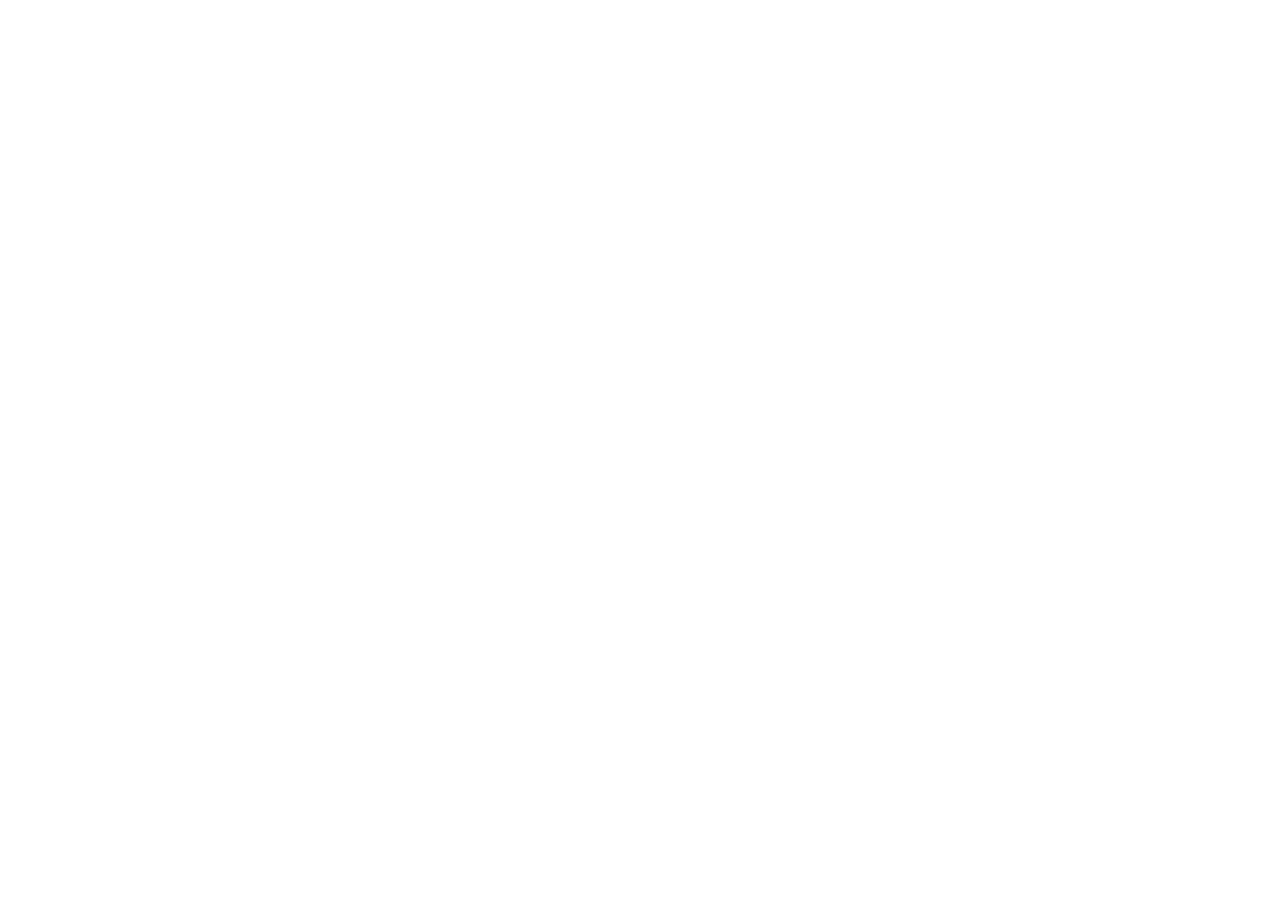
==== index.html @ b782983c "Add files via upload" ====
<!DOCTYPE html>
<html lang="en">
<head>
    <meta charset="UTF-8">
	<meta http-equiv="X-UA-Compatible" content="IE=edge,chrome=1"/>
	<meta name="description" content="react redux router single page template,use bootstrap"/>
	<meta name="keywords" content="react redux router"/>
	<meta name="author" content="zcj"/>
	<meta name="apple-mobile-web-app-capable" content="no"/>
    <meta name="viewport" content="width=device-width,initial-scale=1,maximum-scale=1,minimum-scale=1,user-scalable=no"/>
    <title>index</title>
    <link rel="stylesheet" href="https://maxcdn.bootstrapcdn.com/bootstrap/latest/css/bootstrap.min.css">
<link href="/static/styles.css" rel="stylesheet"></head>
<body>
<div id="root"></div>
<script type="text/javascript" src="/static/js/vendor.65cb8991d14a982d8d99.js"></script><script type="text/javascript" src="/static/js/app.0eb8f7ea2173c8274aa5.js"></script></body>
</html>
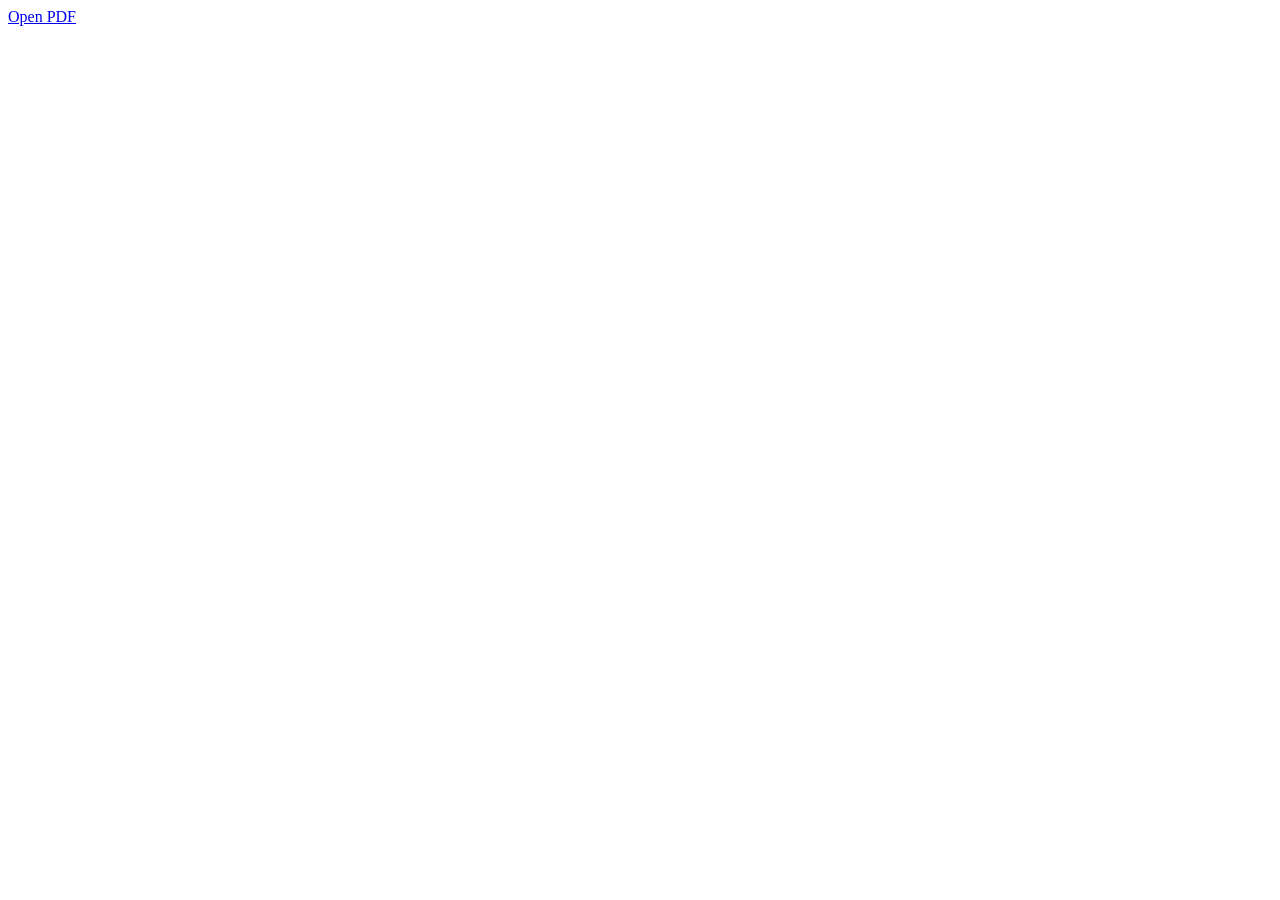
==== commit 4fc540f8: "Update index.html" ====
--- a/index.html
+++ b/index.html
@@ -9,9 +9,9 @@
 	<meta name="apple-mobile-web-app-capable" content="no"/>
     <meta name="viewport" content="width=device-width,initial-scale=1,maximum-scale=1,minimum-scale=1,user-scalable=no"/>
     <title>index</title>
-    <link rel="stylesheet" href="https://maxcdn.bootstrapcdn.com/bootstrap/latest/css/bootstrap.min.css">
-<link href="/static/styles.css" rel="stylesheet"></head>
+</head>
 <body>
 <div id="root"></div>
-<script type="text/javascript" src="/static/js/vendor.65cb8991d14a982d8d99.js"></script><script type="text/javascript" src="/static/js/app.0eb8f7ea2173c8274aa5.js"></script></body>
-</html>+<a href="http://210.13.77.89:16900/report/2018-11-07/NBU_80001_1183257_20181107-165127-775.pdf" target="_blank" >Open PDF</a>
+</body>
+</html>
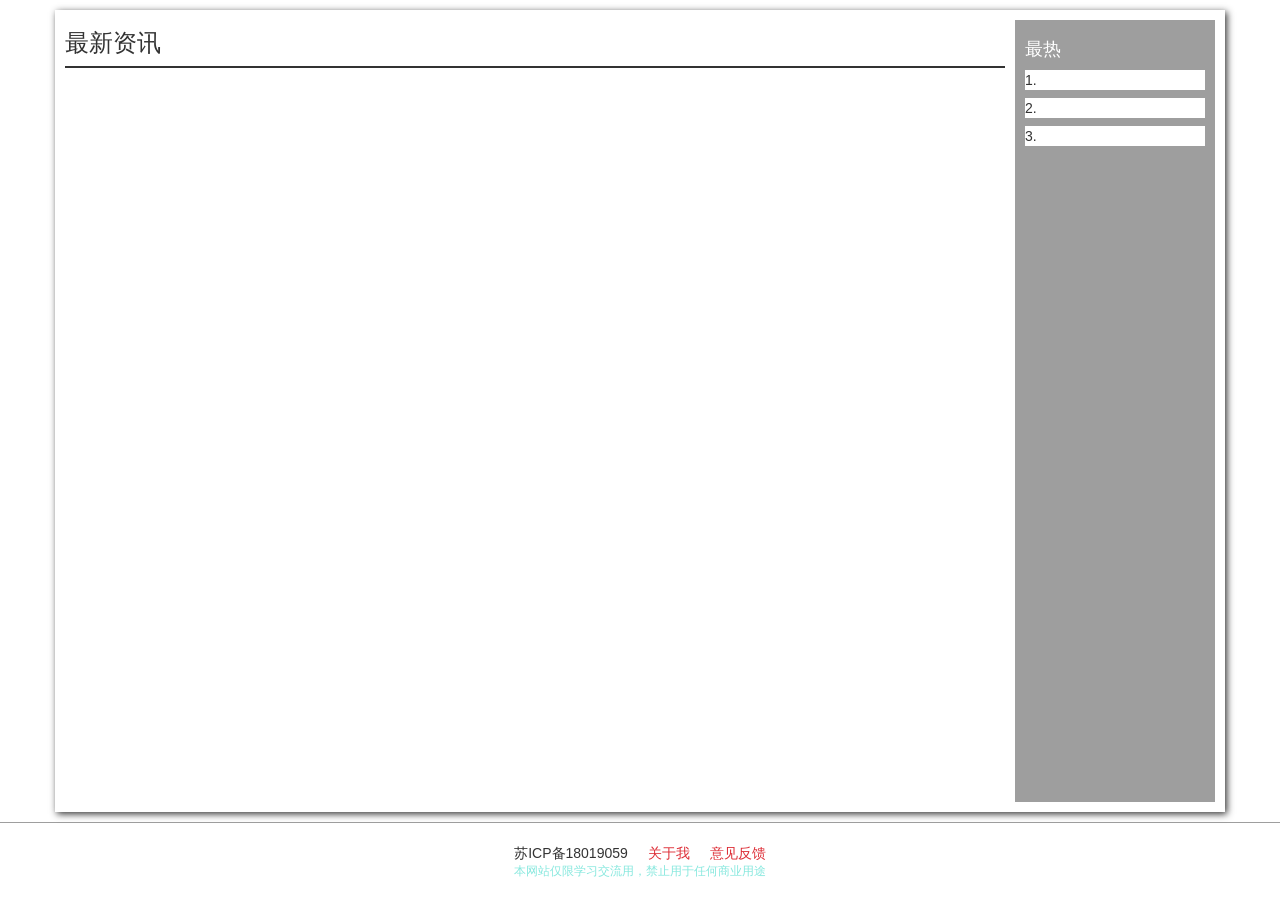
==== commit 962d21ff: "upload" ====
--- a/index.html
+++ b/index.html
@@ -2,16 +2,17 @@
 <html lang="en">
 <head>
     <meta charset="UTF-8">
-	<meta http-equiv="X-UA-Compatible" content="IE=edge,chrome=1"/>
-	<meta name="description" content="react redux router single page template,use bootstrap"/>
-	<meta name="keywords" content="react redux router"/>
-	<meta name="author" content="zcj"/>
-	<meta name="apple-mobile-web-app-capable" content="no"/>
+    <meta http-equiv="X-UA-Compatible" content="IE=edge,chrome=1"/>
+    <meta name="description" content="第二世界-梦中的幻想世界，我为世界而生"/>
+    <meta name="keywords" content="第二世界,梦中幻想,梦中世界"/>
+    <meta name="author" content="zcj"/>
+    <meta name="apple-mobile-web-app-capable" content="no"/>
     <meta name="viewport" content="width=device-width,initial-scale=1,maximum-scale=1,minimum-scale=1,user-scalable=no"/>
-    <title>index</title>
-</head>
+    <title>第二世界-梦中幻想</title>
+    <link rel="shortcut icon" href="static/favicon.ico" />
+    <link rel="stylesheet" href="static/bootstrap/css/bootstrap.min.css" />
+<link href="/css/styles.63eb3d47c1b0d786651444890433c342.css" rel="stylesheet"></head>
 <body>
 <div id="root"></div>
-<a href="http://210.13.77.89:16900/report/2018-11-07/NBU_80001_1183257_20181107-165127-775.pdf" target="_blank" >Open PDF</a>
-</body>
-</html>
+<script type="text/javascript" src="/js/vendor.d94ebb12326b03728328.js"></script><script type="text/javascript" src="/js/app.e75f65615c70e1833a7f.js"></script></body>
+</html>
--- a/css/styles.63eb3d47c1b0d786651444890433c342.css
+++ b/css/styles.63eb3d47c1b0d786651444890433c342.css
@@ -0,0 +1 @@
+@keyframes a{0%{transform:rotate(-1turn)}to{transform:rotate(0deg)}}@keyframes b{0%{transform:rotate(0)}75%{transform:rotate(1turn)}to{transform:rotate(1turn)}}#root,body,html{height:100%;width:100%}#root{position:relative}#root:after{content:" ";position:absolute;height:100%;width:100%;left:0;top:0;z-index:-1}ul{list-style:none;margin:0;padding-left:0}button{outline:none!important}a{color:#dd2c35}::-webkit-scrollbar{width:3px;height:3px}::-webkit-scrollbar-button{width:0;height:0;background:transparent}::-webkit-scrollbar-track-piece{background:transparent}::-webkit-scrollbar-thumb{background:#87e8de}#root>.container{padding-left:0;padding-right:0}.modal-footer{padding:0;border-top:0;display:-ms-flexbox;display:flex}.modal-footer .btn+.btn{margin-left:0;border-left:0}.modal-footer>.btn{-ms-flex:1;flex:1;border-radius:0}.modal-footer>.btn:only-child{border-bottom-left-radius:3px;border-bottom-right-radius:3px}.modal-footer>.btn:first-child{border-bottom-left-radius:3px}.modal-footer>.btn:last-child{background-color:#795548;border-color:#795548;color:#fff;border-bottom-right-radius:3px}.modal-content{border-radius:3px}.modal-body,.modal-header{padding:10px;padding-bottom:15px;text-align:center}.modal-body h5,.modal-header h5{margin-top:5px;margin-bottom:15px}.cm-btn-confirm{background-color:#795548;border-color:#795548;color:#fff}.cm-text-center{text-align:center}.cm-center{margin:0 auto}.cm-text-indent{text-indent:20px}.cm-hide{display:none}.cm-overflow{overflow-y:scroll;overflow-x:hidden}.cm-clear:after,.cm-clear:before{content:" ";display:block;clear:both}.cm-xs{font-size:12px}.cm-sm{font-size:14px}.cm-md{font-size:16px}.cm-lg{font-size:18px}#root{overflow:hidden!important}.cm-main{height:100%;display:-ms-flexbox;display:flex;-ms-flex-direction:column;flex-direction:column;padding:0;overflow:hidden}.cm-content{-ms-flex:1;flex:1;padding:1rem;-webkit-overflow-scrolling:touch!important}@media screen and (max-width:768px){.cm-content{width:100%}::-webkit-scrollbar-thumb{background:#ccc}.cm-bread-crumb{-ms-flex-direction:row!important;flex-direction:row!important}}.cm-blue{color:#00bcd4}.cm-bg-blue{background-color:#00bcd4}.cm-red{color:#e91e63}.cm-bg-red{background-color:#e91e63}.cm-grey{color:#9e9e9e}.cm-bg-grey{background-color:#9e9e9e}.cm-white{color:#fff}.cm-bg-white{background-color:#fff}.cm-green{color:green}.cm-bg-green{background-color:green}.cm-purple{color:purple}.cm-bg-purple{background-color:purple}.cm-black{color:#505050}.cm-bg-black{background-color:#505050}.cj-character-detail table{margin-bottom:2rem}.cj-character-detail .cm-content{overflow-y:scroll;overflow-x:hidden}.cj-character-detail .cj-top{display:-ms-flexbox;display:flex}.cj-character-detail .cj-portrait-td{width:30%}.cj-character-detail .cj-figure>span{display:inline-block;padding-left:8px;width:33.33333%;border-right:1px solid #fff}.cj-character-detail .cj-figure>span:first-child{padding:0}.cj-character-detail .cj-figure>span:last-child{border:0}.cj-character-detail .cj-layout-space{display:-ms-flexbox;display:flex;-ms-flex-pack:distribute;justify-content:space-around;border-width:0 0 1px;border-style:solid}.cj-character-detail .cj-no-bd{border-bottom:0}.cj-character-detail .cj-properties{border:1px solid}.cj-character-detail .cj-properties .cj-title{padding:8px;text-align:center;border-bottom:1px solid}.cj-character-detail .cj-properties .cj-body{padding:3px;text-indent:20px}.cj-character-detail .cj-properties+.cj-properties{border-top:8px solid}.cj-character-list .cm-content{position:relative;display:-ms-flexbox;display:flex;-ms-flex-direction:column;flex-direction:column;overflow:hidden}.cj-character-list .cj-article-list{color:#505050;background-color:#fff;width:100%;height:100%;margin-bottom:0}.cj-character-list .cj-article-list .cj-desc{display:-webkit-box;-webkit-line-clamp:3;font-size:12px;overflow:hidden}.cj-character-list .cj-article-list li{width:100%;padding:10px 0;border-bottom:1px solid #9e9e9e}.cj-character-list .cj-article-list li:last-child{border-bottom:0}.cj-fate.cm-content{display:-ms-flexbox;display:flex;-ms-flex-align:center;align-items:center}.cj-fate .cj-window{position:relative;display:-ms-flexbox;display:flex;width:100%;height:90px;border-radius:3px;border:1px solid #fff;-ms-flex-item-align:start;align-self:flex-start}.cj-fate .cj-window .cj-avatar-cont{display:-ms-flexbox;display:flex;-ms-flex-direction:column;flex-direction:column}.cj-fate .cj-window .cj-avatar-cont img{-ms-flex:1;flex:1;width:70px}.cj-fate .cj-window .cj-avatar-cont img[src=""]{opacity:0}.cj-fate .cj-window .cj-avatar-cont .cj-name{display:-ms-flexbox;display:flex;-ms-flex-direction:column;flex-direction:column;-ms-flex-pack:center;justify-content:center;-ms-flex-align:center;align-items:center;height:25px}@keyframes c{0%{background-color:initial}50%{background-color:#fff}to{background-color:initial}}.cj-fate .cj-window .cj-text{-ms-flex:1;flex:1;border-left:1px solid #fff;padding:5px;text-indent:20px;margin:-1px;border-radius:3px}.cj-fate .cj-window .cj-text span{transition:opacity .3s;opacity:1}.cj-fate .cj-window .cj-fade span{opacity:0}.cj-fate .cj-window .cj-click-circle{display:-ms-flexbox;display:flex;position:absolute;bottom:5px;right:5px;-ms-flex-pack:center;justify-content:center;-ms-flex-align:center;align-items:center;width:20px;height:20px;border-radius:50%;overflow:hidden;border:1px solid #fff;animation:c 1s infinite}.cj-fate .cj-window .cj-click-circle .cj-inner-circle{width:12px;height:12px;border-radius:50%;overflow:hidden;background-color:#fff}.cj-home .cj-header{border-bottom:2px solid}.cj-home .cj-header .cj-center-top{margin-top:10px}.cj-home .cm-content{position:relative;display:-ms-flexbox;display:flex;overflow:hidden}.cj-home .cj-center{display:-ms-flexbox;display:flex;width:100%;-ms-flex-direction:column;flex-direction:column;-ms-flex:1;flex:1}.cj-home .cj-article-list{-ms-flex:1;flex:1;color:#505050;width:100%;overflow-y:scroll;overflow-x:hidden}@media screen and (min-width:768px){.cj-home .cj-center,.cj-home .cj-hot-cont{padding-right:10px}.cj-home .cm-content{margin:1rem auto;box-shadow:2px 2px 7px}.cj-home .cj-article-list{padding:0 10px}.cj-home .cj-hot-cont{width:200px;padding:10px}.cj-home .cj-hot-cont .cj-hot-list>li{background-color:#fff;margin-bottom:8px}}@media screen and (max-width:768px){.cj-home .cj-hot-cont{display:none}}.cj-login .cj-header{border-bottom:1px solid #9e9e9e;padding:0 10px;margin:0 10px}.cj-login .cm-content{display:-ms-flexbox;display:flex;-ms-flex-direction:column;flex-direction:column;margin-top:50px;max-width:350px}.cj-login .cj-logo{margin-bottom:2rem;display:-ms-flexbox;display:flex;-ms-flex-pack:center;justify-content:center;height:7rem;font-size:7rem}.cj-login .cj-logo .cj-icon{width:7rem;height:7rem}.cj-login .cj-btn,.cj-login .cj-btn-login{width:100%}.cj-login .cj-rotate{animation:b 4s infinite}.cj-login .cj-footer{padding:10px;text-align:center}.cj-editor{display:block}.cj-editor .cj-title{margin-bottom:10px}.cj-editor .w-e-toolbar{-ms-flex-pack:distribute;justify-content:space-around;-ms-flex-wrap:wrap;flex-wrap:wrap}.cj-editor .cm-content{background-color:#fff}.cj-editor .cj-save{width:100px;margin-top:10px}.cj-manage-index .cm-content{display:-ms-flexbox;display:flex;-ms-flex-direction:column;flex-direction:column}.cj-manage-index .cj-search-cont{margin-bottom:5px}.cj-manage-index .cj-menu-main{width:100%;display:-ms-flexbox;display:flex}.cj-manage-index .cj-menu-main button{-ms-flex:1;flex:1}.cj-manage-index .cj-header-cont{-ms-flex-item-align:end;align-self:flex-end}.cj-manage-index .cj-tabs{-ms-flex:1;flex:1;display:-ms-flexbox;display:flex;-ms-flex-direction:column;flex-direction:column;width:100%;position:relative;overflow:hidden}.cj-manage-index .cj-tabs>ul{background-color:#fff}.cj-manage-index .cj-tabs>ul>li{margin-bottom:0}.cj-manage-index .cj-tabs>ul>li>a{border-radius:0;border:none!important}.cj-manage-index .cj-tabs .cj-list-cont{width:100%;margin:10px auto}.cj-manage-index .cj-tabs .cj-list-cont .cj-list-item{padding:10px}.cj-manage-index .cj-tabs .cj-list-cont .cj-list-item .cj-list-menu>button{color:#9e9e9e}.cj-manage-index .cj-tabs .cj-list-cont .cj-list-item .cj-list-header{display:-ms-flexbox;display:flex}.cj-manage-index .cj-tabs .cj-list-cont .cj-list-item .cj-list-icon{width:35px;height:35px;border-radius:5px;overflow:hidden;margin:0 5px}.cj-manage-index .cj-tabs .cj-list-cont .cj-list-item .cj-list-text{min-height:20px;display:-webkit-box;-webkit-line-clamp:2;overflow:hidden}.cj-manage-index .cj-tabs .cj-list-cont .cj-list-item .cj-icon-cont{width:30px;height:30px;border-radius:50%;overflow:hidden}.cj-manage-index .cj-search-cont{width:200px;width:100%}.cm-footer{padding:20px 15px;border-top:1px solid #9e9e9e;background-color:#fff;transition:all 1s}@media screen and (max-width:768px){.cm-footer .cj-hide{display:none!important}.cm-footer .cm-overlay{display:-ms-flexbox;display:flex;-ms-flex-direction:column;flex-direction:column;position:absolute;top:0;left:0;width:100%;bottom:110px}.cm-footer .cm-overlay-black{height:50%;width:100%;background-color:rgba(0,0,0,.7)}.cm-footer .cm-overlay .cm-search-result{-ms-flex:1;flex:1;padding:10px;background-color:#fff;overflow-y:scroll}.cm-footer .cm-overlay .cm-search-result li{display:-ms-flexbox;display:flex;-ms-flex-direction:column;flex-direction:column;height:50px;border:1px solid #9e9e9e;margin-bottom:3px;overflow:hidden}.cm-footer .cm-overlay .cm-search-result li .cm-search-title{display:-ms-flexbox;display:flex;margin:0;padding-left:5px;-ms-flex-pack:justify;justify-content:space-between;border-bottom:1px solid #9e9e9e}.cm-footer .cm-overlay .cm-search-result li .cm-search-title aside{display:-ms-flexbox;display:flex;-ms-flex-pack:center;justify-content:center;padding:3px;font-size:14px;color:#fff}.cm-footer .cm-overlay .cm-search-result li .cm-search-title aside .cm-search-icon{margin-left:5px}.cm-footer .cm-overlay .cm-search-result li .cm-search-content{-ms-flex:1;flex:1;padding-left:5px;line-height:1.9;white-space:nowrap;text-overflow:ellipsis;overflow:hidden}.cm-footer .cm-footer-left{display:-ms-flexbox;display:flex}.cm-footer .cm-footer-left li{padding:0 15px}.cm-footer .cm-search-cont{margin-bottom:15px}.cm-footer .cm-active{bottom:85px!important}.cm-footer .cm-footer-circle-menu{position:absolute;width:50px;height:50px;right:25px;bottom:35px;z-index:3;border-radius:50%;background-color:#fff;border-bottom:1px solid #9e9e9e}.cm-footer .cm-footer-circle-menu,.cm-footer .cm-footer-circle-menu .cm-footer-child-circle{display:-ms-flexbox;display:flex;-ms-flex-pack:center;justify-content:center;-ms-flex-align:center;align-items:center;overflow:hidden}.cm-footer .cm-footer-circle-menu .cm-footer-child-circle{width:44px;height:44px;border-radius:50%;border:1px solid #9e9e9e}.cm-footer .cm-footer-large{display:none}}@media screen and (min-width:768px){.cm-footer .cm-footer-large{-ms-flex-direction:column;flex-direction:column;-ms-flex-align:center;align-items:center}.cm-footer .cm-footer-large,.cm-footer .cm-footer-menu{display:-ms-flexbox;display:flex}.cm-footer .cm-footer-menu>li{padding:0 10px}.cm-footer .cm-info{color:#87e8de}.cm-footer .cm-footer-circle-menu,.cm-footer .cm-footer-left{display:none}}.cm-header{width:100%;padding:10px;-ms-flex-pack:end;justify-content:flex-end}.cm-header,.cm-header .cm-header-left{display:-ms-flexbox;display:flex;-ms-flex-align:center;align-items:center}.cm-header .cm-header-left{height:22px;padding:0 5px}.cm-header .cm-header-left-icon{top:0;margin-right:5px}.cm-header .cm-header-avatar{width:50px;height:50px;border-radius:50%;overflow:hidden}.cm-header .cm-header-right{display:-ms-flexbox;display:flex}.cm-header .cm-header-right li{padding:0 8px}.cm-header .form-control{height:auto;padding:0 12px}@media screen and (max-width:768px){.cm-header{color:#13c2c2;background-color:#fff;border-bottom:1px solid #13c2c2}.cm-header .cm-header-brand{display:none}.cm-header .cm-header-left{-ms-flex:1;flex:1}.cm-header .cm-header-overlay{position:fixed;top:0;left:0;width:100%;height:100%;background-color:rgba(0,0,0,.6);z-index:10000;transition:all 1s ease}.cm-header .cm-header-overlay .cm-header-menus-cont{float:right;width:200px;height:100%;background-color:#fff}.cm-header .cm-header-overlay .cm-header-avatar-cont{padding:10px;border-bottom:5px solid #9e9e9e}.cm-header .cm-header-overlay .cm-header-avatar{margin:0 auto;border:1px solid #9e9e9e}.cm-header .cm-header-overlay .cm-header-avatar-menu{display:-ms-flexbox;display:flex;-ms-flex-pack:center;justify-content:center;-ms-flex-align:center;align-items:center}.cm-header .cm-header-overlay .cm-header-avatar-menu>li{padding:0 10px}.cm-header .cm-header-overlay .cm-header-avatar-menu .btn{padding:3px 10px}.cm-header .cm-header-overlay .cm-header-menus li{display:-ms-flexbox;display:flex;-ms-flex-align:center;align-items:center;padding:10px;font-size:16px;color:#13c2c2;border-bottom:1px solid #9e9e9e}.cm-header .cm-header-overlay .cm-header-menus li .cm-header-menus-text{-ms-flex:1;flex:1;padding-left:5px;font-size:14px}}@media screen and (min-width:768px){.cm-header{color:#fff;background-color:#13c2c2}.cm-header .cm-header-brand{display:-ms-flexbox;display:flex;-ms-flex:1;flex:1}.cm-header .cm-header-brand h4{cursor:pointer}.cm-header .cm-header-search{display:-ms-flexbox;display:flex}.cm-header .cm-header-right{padding-right:10px}.cm-header .cm-header-right li{padding:0}.cm-header .cm-header-avatar-cont{margin:0 10px;padding:0 10px;cursor:pointer}.cm-header .cm-header-menus{border:2px solid #9e9e9e;border-top-width:0;border-bottom-width:0;padding-left:10px}.cm-header .cm-header-menus>li{padding:0 5px;cursor:pointer}.cm-header .cm-header-avatar{border:1px solid #fff}.cm-header .cm-header-overlay{display:-ms-flexbox;display:flex;font-size:15px}.cm-header .cm-header-menus-cont{-ms-flex-direction:row-reverse;flex-direction:row-reverse}.cm-header .cm-header-menus-text{padding:10px}.cm-header .cm-header-menus,.cm-header .cm-header-menus-cont,.cm-header .cm-header-menus>li{display:-ms-flexbox;display:flex;-ms-flex-pack:center;justify-content:center;-ms-flex-align:center;align-items:center}.cm-header .cm-header-avatar-menu,.cm-header .cm-header-left-icon,.cm-header .cm-header-menu-icon,.cm-header .cm-header-menus-icon{display:none}}.cm-loader{position:fixed;top:0;left:0;width:100%;height:100%;z-index:20000}.cm-loader,.cm-loader .cm-loader-cont{display:-ms-flexbox;display:flex;-ms-flex-pack:center;justify-content:center;-ms-flex-align:center;align-items:center}.cm-loader .cm-loader-cont{-ms-flex-direction:column;flex-direction:column;width:100px;height:100px;border-radius:3px;background:hsla(0,0%,7%,.7)}.cm-loader .cm-loader-icon{animation:a 2s linear infinite;font-size:20px}.cm-loader .cm-loader-text{margin-bottom:0}.cj-hide{display:none!important}.cm-dialog{display:-ms-flexbox!important;display:flex!important;-ms-flex-pack:center;justify-content:center;-ms-flex-align:center;align-items:center}.cm-dialog .modal-dialog{width:80%;max-width:300px}.cj-nav-bar .cm-active{color:#00bcd4}.cj-nav-bar .cj-bread-crumb{margin-bottom:0;border-radius:0}.cj-nav-bar .cj-bread-crumb .cj-back-icon{position:relative;top:2px}.cj-list-item{display:-ms-flexbox;display:flex;-ms-flex-direction:row;flex-direction:row;width:100%;padding:10px 0;background-color:#fff;border-bottom:1px solid #9e9e9e}.cj-list-item .cj-list-img,.cj-list-item .cj-title-content{height:80px}.cj-list-item .cj-list-img{width:90px;position:relative}.cj-list-item .cj-cate{position:absolute;bottom:0;left:0;width:100%;height:25px;color:#13c2c2;text-align:center;text-decoration:underline;background-color:hsla(0,0%,100%,.7)}.cj-list-item .cj-title-content{-ms-flex:1;flex:1;padding:0 5px;overflow:hidden}.cj-list-item .cj-title-content .cj-list-title{font-style:italic;margin-top:3px;margin-bottom:5px;color:#dd2c35;overflow:hidden;white-space:nowrap;text-overflow:ellipsis}.cj-list-item .cj-title-content .cj-desc{display:-webkit-box;-webkit-line-clamp:3;font-size:12px;overflow:hidden}.cj-list-item:last-child{border-bottom:0}#layout{overflow:hidden}@keyframes d{0%{opacity:0;transform:translateX(100px)}60%{opacity:1;transform:translateX(-30px)}80%{transform:translateX(10px)}to{transform:translateX(0)}}.new{position:absolute;left:0;top:0;width:100%;height:100%;z-index:1000;animation:d 1s;animation-fill-mode:forwards}
